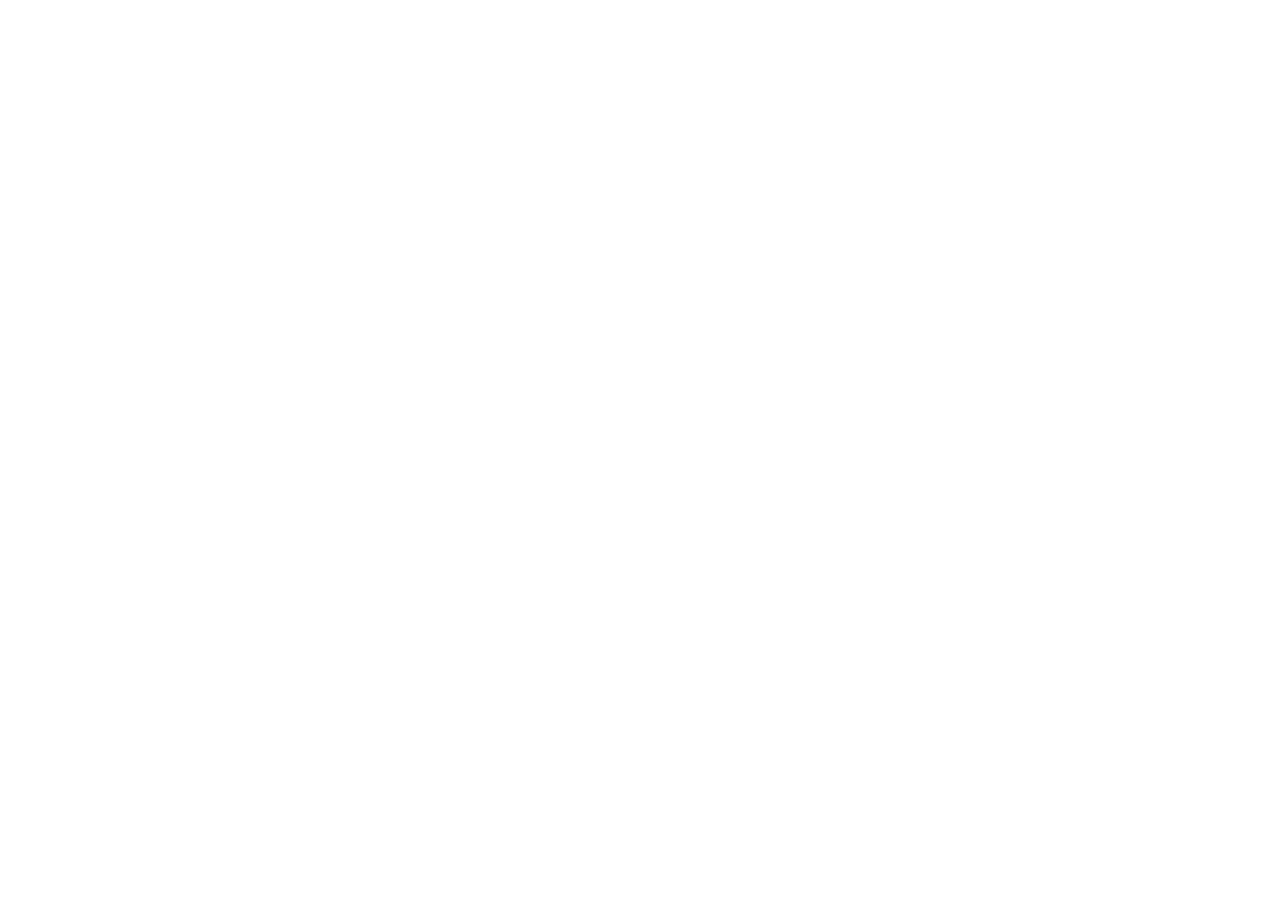
==== home.html @ 596e9cb1 "criate home.html" ====
<!DOCTYPE html>
<html lang="pt-br">
<head>
    <meta charset="UTF-8">
    <meta name="viewport" content="width=device-width, initial-scale=1.0">
    <title>Inicio</title>
    <link href="https://cdn.jsdelivr.net/npm/bootstrap@5.3.2/dist/css/bootstrap.min.css" rel="stylesheet" integrity="sha384-T3c6CoIi6uLrA9TneNEoa7RxnatzjcDSCmG1MXxSR1GAsXEV/Dwwykc2MPK8M2HN" crossorigin="anonymous">
    <script src="https://cdn.jsdelivr.net/npm/bootstrap@5.3.2/dist/js/bootstrap.bundle.min.js" integrity="sha384-C6RzsynM9kWDrMNeT87bh95OGNyZPhcTNXj1NW7RuBCsyN/o0jlpcV8Qyq46cDfL" crossorigin="anonymous"></script>
</head>
<body>
    
</body>
</html>
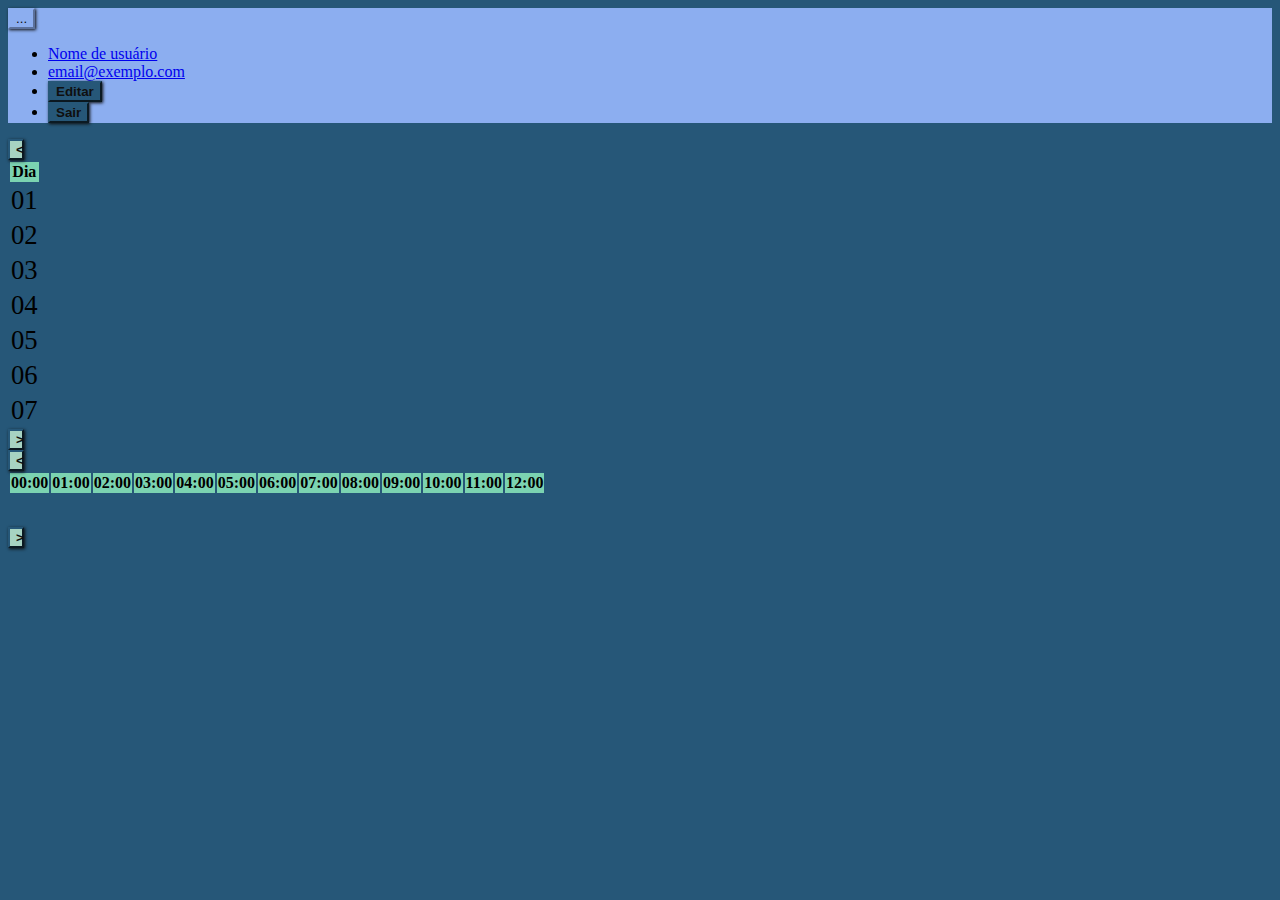
==== commit 37b2b54a: "criate home screen look" ====
--- a/home.html
+++ b/home.html
@@ -6,8 +6,208 @@
     <title>Inicio</title>
     <link href="https://cdn.jsdelivr.net/npm/bootstrap@5.3.2/dist/css/bootstrap.min.css" rel="stylesheet" integrity="sha384-T3c6CoIi6uLrA9TneNEoa7RxnatzjcDSCmG1MXxSR1GAsXEV/Dwwykc2MPK8M2HN" crossorigin="anonymous">
     <script src="https://cdn.jsdelivr.net/npm/bootstrap@5.3.2/dist/js/bootstrap.bundle.min.js" integrity="sha384-C6RzsynM9kWDrMNeT87bh95OGNyZPhcTNXj1NW7RuBCsyN/o0jlpcV8Qyq46cDfL" crossorigin="anonymous"></script>
+    <link href="./style/style.css" rel="stylesheet">
 </head>
-<body>
-    
+<body class="container-fluid p-0 bg-secondary">
+    <header class="p-2 bg-primary hstack">
+        <div class="dropdown ms-auto">
+            <button class="btn btn-primary dropdown-toggle" type="button" data-bs-toggle="dropdown" aria-expanded="false">
+              ...
+            </button>
+            <ul class="dropdown-menu text-center shadow">
+              <li class="my-1"><a class="dropdown-item text-wrap" href="#">Nome de usuário</a></li>
+              <li class="my-1"><a class="dropdown-item text-wrap" href="#">email@exemplo.com</a></li>
+              <li class="my-1 mt-3"><button class="btn btn-secondary">Editar</button></li>
+              <li class="my-1"><button class="btn btn-secondary">Sair</button></li>
+            </ul>
+        </div>
+    </header>
+    <content class="content container-fluid d-flex justify-content-center py-3 mt-2">
+      <content class="hstack gap-3 justify-content-center w-100">
+        <div class="hstack gap-1 justify-content-center col-2">    
+          <button class="btn btn-secondary btn-scroll h-100"><</button>        
+          <div id="content-dias" class="bg-info overflow-hidden p-0 h-100 rounded-3 col-4">
+            <table class="table table-hover table-bordered border-dark h-100 text-center">
+              <thead>
+                <tr>
+                  <th>Dia</th>
+                </tr>
+              </thead>
+              <tbody>
+                <tr>
+                  <td>01</td>
+                </tr>        
+                <tr>
+                  <td>02</td>
+                </tr>        
+                <tr>
+                  <td>03</td>
+                </tr>        
+                <tr>
+                  <td>04</td>
+                </tr>        
+                <tr>
+                  <td>05</td>
+                </tr>        
+                <tr>
+                  <td>06</td>
+                </tr>        
+                <tr>
+                  <td>07</td>
+                </tr>        
+              </tbody>
+            </table>
+          </div>
+          <button class="btn btn-secondary btn-scroll h-100">></button>
+        </div>
+        <div class="hstack gap-1 justify-content-center col-9">
+          <button class="btn btn-secondary btn-scroll h-100"><</button>
+          <div class="bg-info overflow-hidden p-0 w-100 h-100 rounded-3">        
+            <table class="table table-hover table-bordered border-dark w-100 h-100">
+                <thead>
+                  <tr>
+                    <th>00:00</th>
+                    <th>01:00</th>
+                    <th>02:00</th>
+                    <th>03:00</th>
+                    <th>04:00</th>
+                    <th>05:00</th>
+                    <th>06:00</th>
+                    <th>07:00</th>
+                    <th>08:00</th>
+                    <th>09:00</th>
+                    <th>10:00</th>
+                    <th>11:00</th>
+                    <th>12:00</th>
+                  </tr>
+                </thead>
+                <tbody>
+                  <tr>
+                    <td></td>
+                    <td></td>
+                    <td></td>
+                    <td></td>
+                    <td></td>
+                    <td></td>
+                    <td></td>
+                    <td></td>
+                    <td></td>
+                    <td></td>
+                    <td></td>
+                    <td></td>
+                    <td></td>
+                  </tr>
+                  <tr>
+                    <td></td>
+                    <td></td>
+                    <td></td>
+                    <td></td>
+                    <td></td>
+                    <td></td>
+                    <td></td>
+                    <td></td>
+                    <td></td>
+                    <td></td>
+                    <td></td>
+                    <td></td>
+                    <td></td>
+                  </tr>
+                  <tr>
+                    <td></td>
+                    <td></td>
+                    <td></td>
+                    <td></td>
+                    <td></td>
+                    <td></td>
+                    <td></td>
+                    <td></td>
+                    <td></td>
+                    <td></td>
+                    <td></td>
+                    <td></td>
+                    <td></td>
+                  </tr>
+                  <tr>
+                    <td></td>
+                    <td></td>
+                    <td></td>
+                    <td></td>
+                    <td></td>
+                    <td></td>
+                    <td></td>
+                    <td></td>
+                    <td></td>
+                    <td></td>
+                    <td></td>
+                    <td></td>
+                    <td></td>
+                  </tr>
+                  <tr>
+                    <td></td>
+                    <td></td>
+                    <td></td>
+                    <td></td>
+                    <td></td>
+                    <td></td>
+                    <td></td>
+                    <td></td>
+                    <td></td>
+                    <td></td>
+                    <td></td>
+                    <td></td>
+                    <td></td>
+                  </tr>
+                  <tr>
+                    <td></td>
+                    <td></td>
+                    <td></td>
+                    <td></td>
+                    <td></td>
+                    <td></td>
+                    <td></td>
+                    <td></td>
+                    <td></td>
+                    <td></td>
+                    <td></td>
+                    <td></td>
+                    <td></td>
+                  </tr>
+                  <tr>
+                    <td></td>
+                    <td></td>
+                    <td></td>
+                    <td></td>
+                    <td></td>
+                    <td></td>
+                    <td></td>
+                    <td></td>
+                    <td></td>
+                    <td></td>
+                    <td></td>
+                    <td></td>
+                    <td></td>
+                  </tr>
+                  <tr>
+                    <td></td>
+                    <td></td>
+                    <td></td>
+                    <td></td>
+                    <td></td>
+                    <td></td>
+                    <td></td>
+                    <td></td>
+                    <td></td>
+                    <td></td>
+                    <td></td>
+                    <td></td>
+                    <td></td>
+                  </tr>
+                </tbody>
+            </table>
+          </div>
+          <button class="btn btn-secondary btn-scroll h-100">></button>
+        </div>
+      </content>
+    </content>
 </body>
 </html>--- a/style/style.css
+++ b/style/style.css
@@ -0,0 +1,27 @@
+@import url("./colors.css");
+@import url("./reset.css");
+
+.content{
+    height: 90vh;
+}
+.btn-scroll{
+    width: 1vw;
+    background-color: var(--TERTIARY-COLOR);
+}
+
+.btn-scroll:hover, .btn-scroll:active{
+    width: 1vw;
+    background-color: var(--DETAIL-PRIMARY-COLOR) !important;
+}
+
+.btn-scroll:active{
+    opacity: 80%;
+}
+
+#content-dias{
+    min-width: 50px;
+}
+
+#content-dias td{
+    font-size: 20pt;
+}
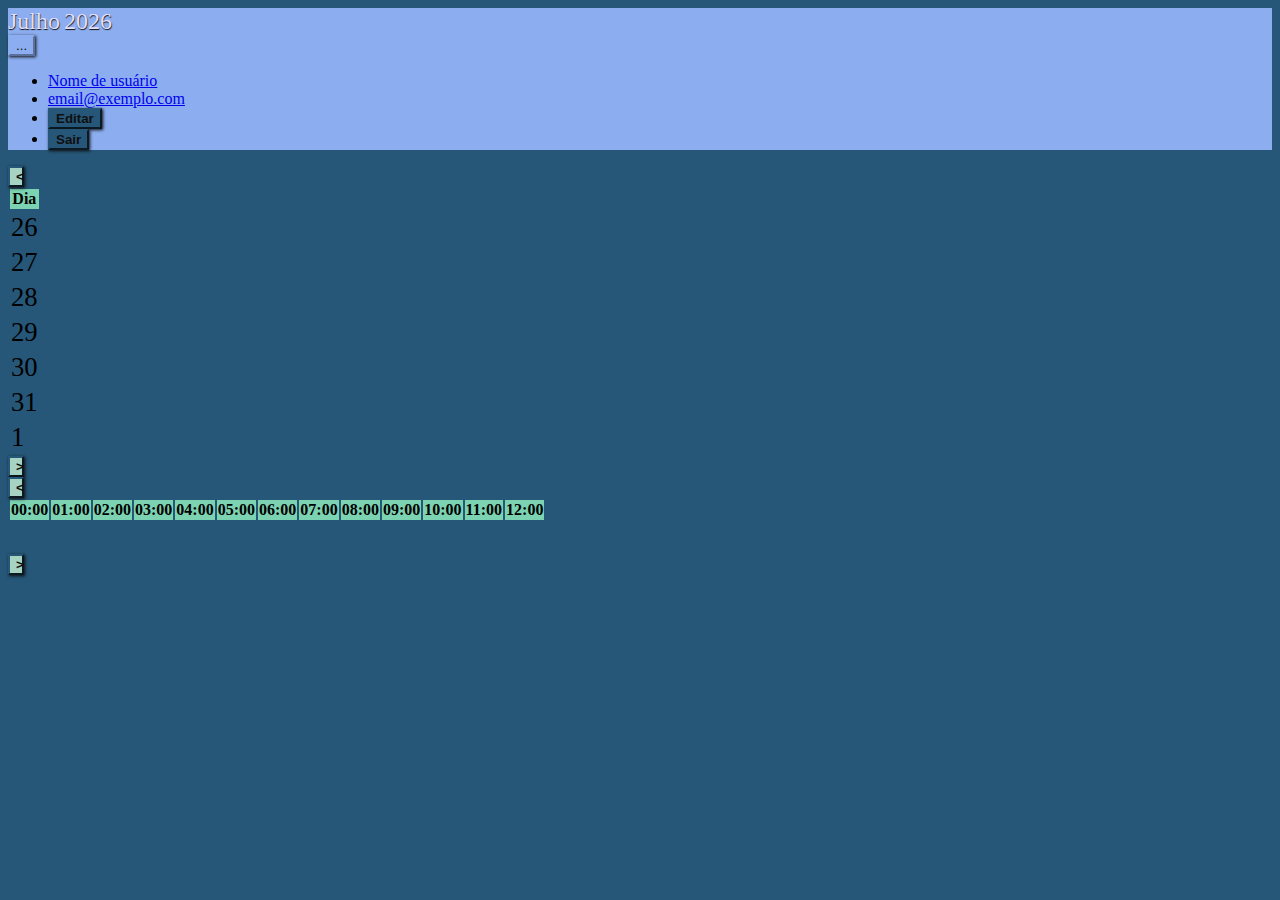
==== commit 421711dc: "adds futures of the week" ====
--- a/home.html
+++ b/home.html
@@ -7,61 +7,46 @@
     <link href="https://cdn.jsdelivr.net/npm/bootstrap@5.3.2/dist/css/bootstrap.min.css" rel="stylesheet" integrity="sha384-T3c6CoIi6uLrA9TneNEoa7RxnatzjcDSCmG1MXxSR1GAsXEV/Dwwykc2MPK8M2HN" crossorigin="anonymous">
     <script src="https://cdn.jsdelivr.net/npm/bootstrap@5.3.2/dist/js/bootstrap.bundle.min.js" integrity="sha384-C6RzsynM9kWDrMNeT87bh95OGNyZPhcTNXj1NW7RuBCsyN/o0jlpcV8Qyq46cDfL" crossorigin="anonymous"></script>
     <link href="./style/style.css" rel="stylesheet">
+    <script defer src="./scripts/index.js"></script>
 </head>
 <body class="container-fluid p-0 bg-secondary">
-    <header class="p-2 bg-primary hstack">
-        <div class="dropdown ms-auto">
-            <button class="btn btn-primary dropdown-toggle" type="button" data-bs-toggle="dropdown" aria-expanded="false">
-              ...
-            </button>
-            <ul class="dropdown-menu text-center shadow">
-              <li class="my-1"><a class="dropdown-item text-wrap" href="#">Nome de usuário</a></li>
-              <li class="my-1"><a class="dropdown-item text-wrap" href="#">email@exemplo.com</a></li>
-              <li class="my-1 mt-3"><button class="btn btn-secondary">Editar</button></li>
-              <li class="my-1"><button class="btn btn-secondary">Sair</button></li>
-            </ul>
-        </div>
+    <header class="p-2 bg-primary d-flex">
+      <div class="text-center w-100">
+        <span id="month" class="px-1">Mes</span>
+        <span id="year" class="px-1">2023</span>
+      </div>
+      <div class="dropdown ms-auto">
+          <button class="btn btn-primary dropdown-toggle" type="button" data-bs-toggle="dropdown" aria-expanded="false">
+            ...
+          </button>
+          <ul class="dropdown-menu text-center shadow">
+            <li class="my-1"><a class="dropdown-item text-wrap" href="#">Nome de usuário</a></li>
+            <li class="my-1"><a class="dropdown-item text-wrap" href="#">email@exemplo.com</a></li>
+            <li class="my-1 mt-3"><button class="btn btn-secondary">Editar</button></li>
+            <li class="my-1"><button class="btn btn-secondary">Sair</button></li>
+          </ul>
+      </div>
     </header>
-    <content class="content container-fluid d-flex justify-content-center py-3 mt-2">
+    <content class="content container-fluid d-flex flex-column justify-content-around align-items-center py-3">
       <content class="hstack gap-3 justify-content-center w-100">
         <div class="hstack gap-1 justify-content-center col-2">    
-          <button class="btn btn-secondary btn-scroll h-100"><</button>        
-          <div id="content-dias" class="bg-info overflow-hidden p-0 h-100 rounded-3 col-4">
-            <table class="table table-hover table-bordered border-dark h-100 text-center">
+          <button id="btn-days-left" class="btn btn-secondary btn-scroll h-100"><</button>        
+          <div id="content-dias" class="bg-light p-0 h-100 rounded-3 col-4">
+            <table id="days" class="table table-hover table-bordered border-dark h-100 text-center">
               <thead>
                 <tr>
                   <th>Dia</th>
                 </tr>
               </thead>
               <tbody>
-                <tr>
-                  <td>01</td>
-                </tr>        
-                <tr>
-                  <td>02</td>
-                </tr>        
-                <tr>
-                  <td>03</td>
-                </tr>        
-                <tr>
-                  <td>04</td>
-                </tr>        
-                <tr>
-                  <td>05</td>
-                </tr>        
-                <tr>
-                  <td>06</td>
-                </tr>        
-                <tr>
-                  <td>07</td>
-                </tr>        
+
               </tbody>
             </table>
           </div>
           <button class="btn btn-secondary btn-scroll h-100">></button>
         </div>
         <div class="hstack gap-1 justify-content-center col-9">
-          <button class="btn btn-secondary btn-scroll h-100"><</button>
+          <button id="btn-scroll-left" class="btn btn-secondary btn-scroll h-100"><</button>
           <div class="bg-info overflow-hidden p-0 w-100 h-100 rounded-3">        
             <table class="table table-hover table-bordered border-dark w-100 h-100">
                 <thead>
@@ -205,7 +190,7 @@
                 </tbody>
             </table>
           </div>
-          <button class="btn btn-secondary btn-scroll h-100">></button>
+          <button id="btn-scroll-right" class="btn btn-secondary btn-scroll h-100">></button>
         </div>
       </content>
     </content>
--- a/style/style.css
+++ b/style/style.css
@@ -25,3 +25,13 @@
 #content-dias td{
     font-size: 20pt;
 }
+
+.move-to-left{
+    transform: translateX(2rem);
+}
+
+#month, #year{
+    color: var(--WHITE);
+    font-size: 18pt;
+    text-shadow: 0.5px 0.5px 1px var(--BLACK);
+}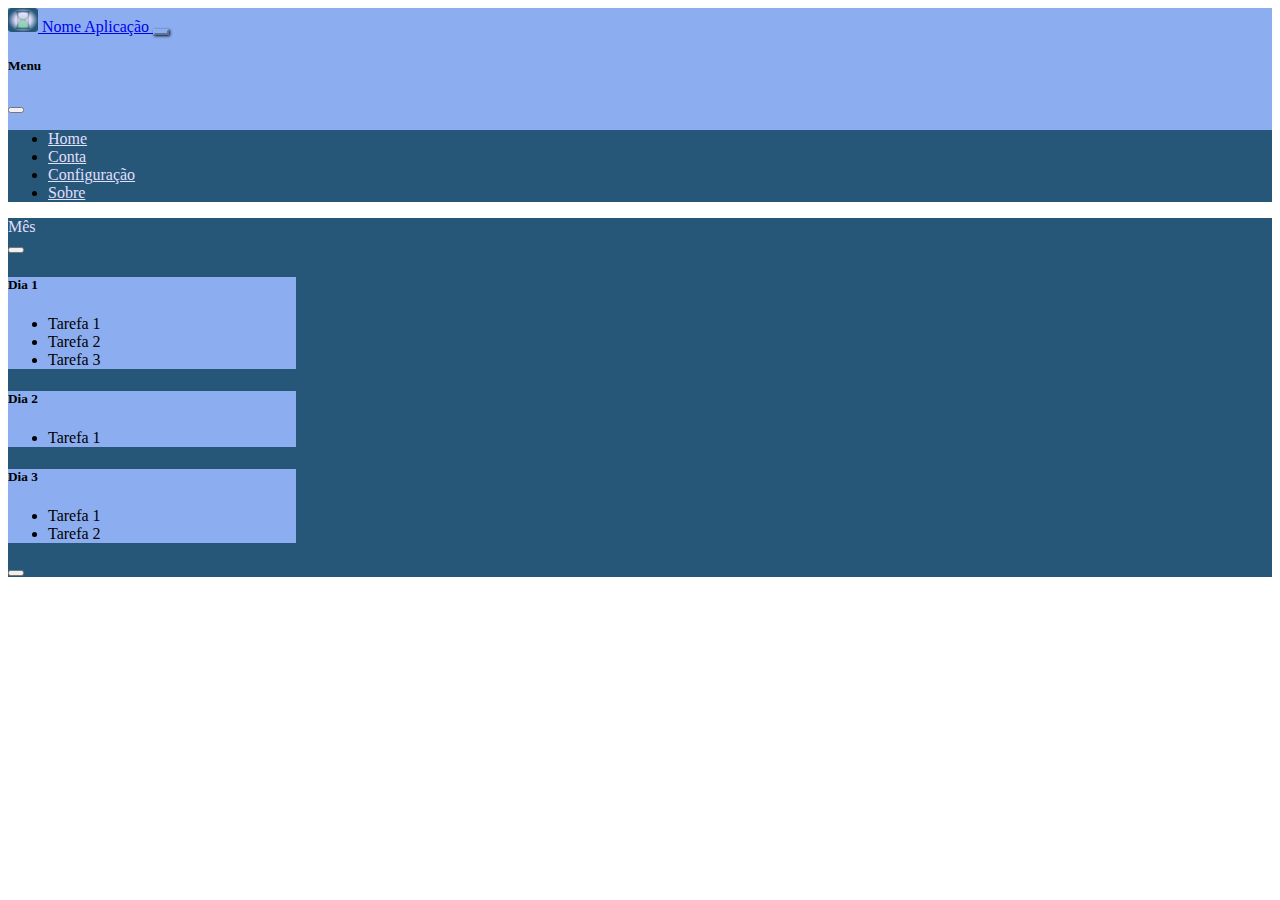
==== commit 75efe176: "refactored home design" ====
--- a/home.html
+++ b/home.html
@@ -1,198 +1,102 @@
 <!DOCTYPE html>
-<html lang="pt-br">
+<html lang="en">
+
 <head>
     <meta charset="UTF-8">
     <meta name="viewport" content="width=device-width, initial-scale=1.0">
-    <title>Inicio</title>
-    <link href="https://cdn.jsdelivr.net/npm/bootstrap@5.3.2/dist/css/bootstrap.min.css" rel="stylesheet" integrity="sha384-T3c6CoIi6uLrA9TneNEoa7RxnatzjcDSCmG1MXxSR1GAsXEV/Dwwykc2MPK8M2HN" crossorigin="anonymous">
-    <script src="https://cdn.jsdelivr.net/npm/bootstrap@5.3.2/dist/js/bootstrap.bundle.min.js" integrity="sha384-C6RzsynM9kWDrMNeT87bh95OGNyZPhcTNXj1NW7RuBCsyN/o0jlpcV8Qyq46cDfL" crossorigin="anonymous"></script>
-    <link href="./style/style.css" rel="stylesheet">
-    <script defer src="./scripts/index.js"></script>
+    <title>Home</title>
+    <link rel="shortcut icon" href="./assets/img/favicon.ico" type="image/x-icon">
+    <link rel="stylesheet" href="https://unicons.iconscout.com/release/v2.1.9/css/unicons.css">
+    <link href="https://cdn.jsdelivr.net/npm/bootstrap@5.3.2/dist/css/bootstrap.min.css" rel="stylesheet"
+        integrity="sha384-T3c6CoIi6uLrA9TneNEoa7RxnatzjcDSCmG1MXxSR1GAsXEV/Dwwykc2MPK8M2HN" crossorigin="anonymous">
+    <script src="https://cdn.jsdelivr.net/npm/bootstrap@5.3.2/dist/js/bootstrap.bundle.min.js"
+        integrity="sha384-C6RzsynM9kWDrMNeT87bh95OGNyZPhcTNXj1NW7RuBCsyN/o0jlpcV8Qyq46cDfL"
+        crossorigin="anonymous"></script>
+    <link rel="stylesheet" href="./style/style.css">
 </head>
-<body class="container-fluid p-0 bg-secondary">
-    <header class="p-2 bg-primary d-flex">
-      <div class="text-center w-100">
-        <span id="month" class="px-1">Mes</span>
-        <span id="year" class="px-1">2023</span>
-      </div>
-      <div class="dropdown ms-auto">
-          <button class="btn btn-primary dropdown-toggle" type="button" data-bs-toggle="dropdown" aria-expanded="false">
-            ...
-          </button>
-          <ul class="dropdown-menu text-center shadow">
-            <li class="my-1"><a class="dropdown-item text-wrap" href="#">Nome de usuário</a></li>
-            <li class="my-1"><a class="dropdown-item text-wrap" href="#">email@exemplo.com</a></li>
-            <li class="my-1 mt-3"><button class="btn btn-secondary">Editar</button></li>
-            <li class="my-1"><button class="btn btn-secondary">Sair</button></li>
-          </ul>
-      </div>
+
+<body>
+    <header>
+        <nav class="navbar bg-body-tertiary bg-primary">
+            <div class="container-fluid">
+                <a class="navbar-brand" href="#">
+                    <img src="./assets/img/Plugin icon - 1.png" alt="Logo" width="30" height="24"
+                        class="d-inline-block align-text-top">
+                    Nome Aplicação
+                </a>
+                <button class="navbar-toggler btn-primary" type="button" data-bs-toggle="offcanvas"
+                    data-bs-target="#offcanvasNavbar" aria-controls="offcanvasNavbar" aria-label="Toggle navigation">
+                    <span class="navbar-toggler-icon"></span>
+                </button>
+                <div class="offcanvas offcanvas-end bg-primary" tabindex="-1" id="offcanvasNavbar"
+                    aria-labelledby="offcanvasNavbarLabel">
+                    <div class="offcanvas-header">
+                        <h5 class="offcanvas-title" id="offcanvasNavbarLabel">Menu</h5>
+                        <button type="button" class="btn-close" data-bs-dismiss="offcanvas" aria-label="Close"></button>
+                    </div>
+                    <div class="offcanvas-body bg-secondary">
+                        <ul class="navbar-nav justify-content-end flex-grow-1 pe-3">
+                            <li class="nav-item">
+                                <a class="nav-link active  text-secondary" aria-current="page" href="./index.html">Home</a>
+                            </li>
+                            <li class="nav-item">
+                                <a class="nav-link active  text-secondary" aria-current="page" href="./conta.html">Conta</a>
+                            </li>
+                            <li class="nav-item">
+                                <a class="nav-link active  text-secondary" aria-current="page" href="#">Configuração</a>
+                            </li>
+                            <li class="nav-item">
+                                <a class="nav-link active  text-secondary" aria-current="page" href="#">Sobre</a>
+                            </li>
+
+                        </ul>
+                    </div>
+                </div>
+            </div>
+        </nav>
     </header>
-    <content class="content container-fluid d-flex flex-column justify-content-around align-items-center py-3">
-      <content class="hstack gap-3 justify-content-center w-100">
-        <div class="hstack gap-1 justify-content-center col-2">    
-          <button id="btn-days-left" class="btn btn-secondary btn-scroll h-100"><</button>        
-          <div id="content-dias" class="bg-light p-0 h-100 rounded-3 col-4">
-            <table id="days" class="table table-hover table-bordered border-dark h-100 text-center">
-              <thead>
-                <tr>
-                  <th>Dia</th>
-                </tr>
-              </thead>
-              <tbody>
+    <main class="h-100 bg-secondary">
+        <section class="h-100">
+            <div class="text-center p-3 fs-1 text-secondary">Mês</div>
+            <div class="container-fluid d-flex justify-content-center align-items-center h-75">
+                <button class="btn mx-2">
+                    <i class="uil uil-arrow-circle-left fs-1 text-secondary"></i>
+                </button>
+                <div class="row">
+                    <div class="card m-2 col bg-primary shadow" style="width: 18rem;">
+                        <div class="py-4">
+                            <h5 class="card-title text-center">Dia 1</h5>
+                        </div>
+                        <ul class="list-group list-group-flush py-2">
+                            <li class="list-group-item list-group-item-action list-group-item-info">Tarefa 1</li>
+                            <li class="list-group-item list-group-item-action list-group-item-info">Tarefa 2</li>
+                            <li class="list-group-item list-group-item-action list-group-item-info">Tarefa 3</li>
+                        </ul>
+                    </div>
+                    <div class="card m-2 col bg-primary shadow" style="width: 18rem;">
+                        <div class="py-4">
+                            <h5 class="card-title text-center">Dia 2</h5>
+                        </div>
+                        <ul class="list-group list-group-flush  py-2">
+                            <li class="list-group-item list-group-item-action list-group-item-info">Tarefa 1</li>
+                        </ul>
+                    </div>
+                    <div class="card m-2 col bg-primary shadow" style="width: 18rem;">
+                        <div class="py-4">
+                            <h5 class="card-title text-center">Dia 3</h5>
+                        </div>
+                        <ul class="list-group list-group-flush  py-2">
+                            <li class="list-group-item list-group-item-action list-group-item-info">Tarefa 1</li>
+                            <li class="list-group-item list-group-item-action list-group-item-info">Tarefa 2</li>
+                        </ul>
+                    </div>
+                </div>
+                <button class="btn mx-2">
+                    <i class="uil uil-arrow-circle-right fs-1 text-secondary"></i>
+                </button>
+            </div>
+        </section>
+    </main>
+</body>
 
-              </tbody>
-            </table>
-          </div>
-          <button class="btn btn-secondary btn-scroll h-100">></button>
-        </div>
-        <div class="hstack gap-1 justify-content-center col-9">
-          <button id="btn-scroll-left" class="btn btn-secondary btn-scroll h-100"><</button>
-          <div class="bg-info overflow-hidden p-0 w-100 h-100 rounded-3">        
-            <table class="table table-hover table-bordered border-dark w-100 h-100">
-                <thead>
-                  <tr>
-                    <th>00:00</th>
-                    <th>01:00</th>
-                    <th>02:00</th>
-                    <th>03:00</th>
-                    <th>04:00</th>
-                    <th>05:00</th>
-                    <th>06:00</th>
-                    <th>07:00</th>
-                    <th>08:00</th>
-                    <th>09:00</th>
-                    <th>10:00</th>
-                    <th>11:00</th>
-                    <th>12:00</th>
-                  </tr>
-                </thead>
-                <tbody>
-                  <tr>
-                    <td></td>
-                    <td></td>
-                    <td></td>
-                    <td></td>
-                    <td></td>
-                    <td></td>
-                    <td></td>
-                    <td></td>
-                    <td></td>
-                    <td></td>
-                    <td></td>
-                    <td></td>
-                    <td></td>
-                  </tr>
-                  <tr>
-                    <td></td>
-                    <td></td>
-                    <td></td>
-                    <td></td>
-                    <td></td>
-                    <td></td>
-                    <td></td>
-                    <td></td>
-                    <td></td>
-                    <td></td>
-                    <td></td>
-                    <td></td>
-                    <td></td>
-                  </tr>
-                  <tr>
-                    <td></td>
-                    <td></td>
-                    <td></td>
-                    <td></td>
-                    <td></td>
-                    <td></td>
-                    <td></td>
-                    <td></td>
-                    <td></td>
-                    <td></td>
-                    <td></td>
-                    <td></td>
-                    <td></td>
-                  </tr>
-                  <tr>
-                    <td></td>
-                    <td></td>
-                    <td></td>
-                    <td></td>
-                    <td></td>
-                    <td></td>
-                    <td></td>
-                    <td></td>
-                    <td></td>
-                    <td></td>
-                    <td></td>
-                    <td></td>
-                    <td></td>
-                  </tr>
-                  <tr>
-                    <td></td>
-                    <td></td>
-                    <td></td>
-                    <td></td>
-                    <td></td>
-                    <td></td>
-                    <td></td>
-                    <td></td>
-                    <td></td>
-                    <td></td>
-                    <td></td>
-                    <td></td>
-                    <td></td>
-                  </tr>
-                  <tr>
-                    <td></td>
-                    <td></td>
-                    <td></td>
-                    <td></td>
-                    <td></td>
-                    <td></td>
-                    <td></td>
-                    <td></td>
-                    <td></td>
-                    <td></td>
-                    <td></td>
-                    <td></td>
-                    <td></td>
-                  </tr>
-                  <tr>
-                    <td></td>
-                    <td></td>
-                    <td></td>
-                    <td></td>
-                    <td></td>
-                    <td></td>
-                    <td></td>
-                    <td></td>
-                    <td></td>
-                    <td></td>
-                    <td></td>
-                    <td></td>
-                    <td></td>
-                  </tr>
-                  <tr>
-                    <td></td>
-                    <td></td>
-                    <td></td>
-                    <td></td>
-                    <td></td>
-                    <td></td>
-                    <td></td>
-                    <td></td>
-                    <td></td>
-                    <td></td>
-                    <td></td>
-                    <td></td>
-                    <td></td>
-                  </tr>
-                </tbody>
-            </table>
-          </div>
-          <button id="btn-scroll-right" class="btn btn-secondary btn-scroll h-100">></button>
-        </div>
-      </content>
-    </content>
-</body>
-</html>+</html> --- a/style/style.css
+++ b/style/style.css
@@ -1,8 +1,8 @@
 @import url("./colors.css");
 @import url("./reset.css");
 
-.content{
-    height: 90vh;
+body{
+    height: 91.25vh;
 }
 .btn-scroll{
     width: 1vw;
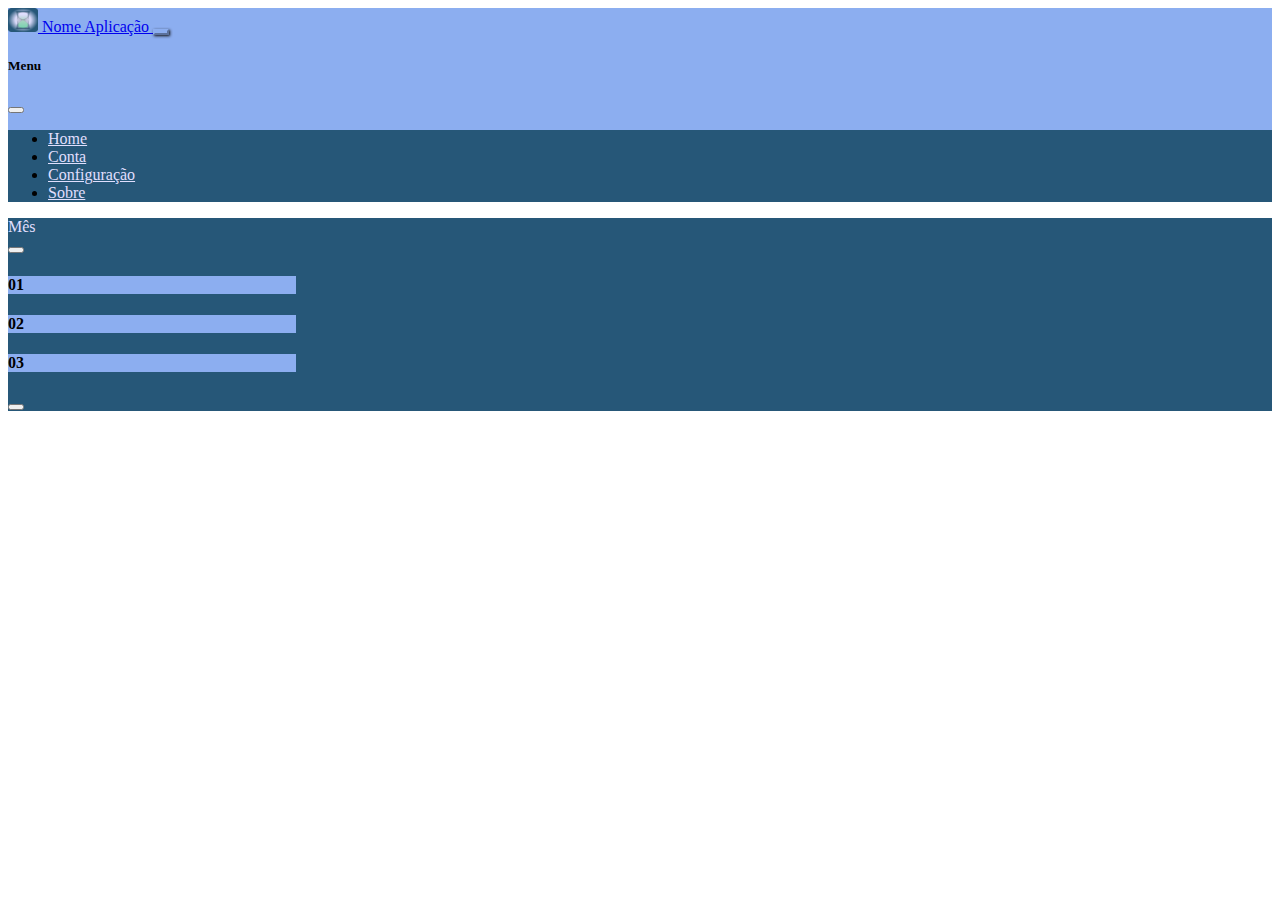
==== commit 7d4ecd1c: "adds tasks loading function to home" ====
--- a/home.html
+++ b/home.html
@@ -13,6 +13,7 @@
         integrity="sha384-C6RzsynM9kWDrMNeT87bh95OGNyZPhcTNXj1NW7RuBCsyN/o0jlpcV8Qyq46cDfL"
         crossorigin="anonymous"></script>
     <link rel="stylesheet" href="./style/style.css">
+    <script defer src="./index.js" type="module"></script>
 </head>
 
 <body>
@@ -21,7 +22,7 @@
             <div class="container-fluid">
                 <a class="navbar-brand" href="#">
                     <img src="./assets/img/Plugin icon - 1.png" alt="Logo" width="30" height="24"
-                        class="d-inline-block align-text-top">
+                        class="d-inline-block align-text-top img-fluid">
                     Nome Aplicação
                 </a>
                 <button class="navbar-toggler btn-primary" type="button" data-bs-toggle="offcanvas"
@@ -63,31 +64,25 @@
                     <i class="uil uil-arrow-circle-left fs-1 text-secondary"></i>
                 </button>
                 <div class="row">
-                    <div class="card m-2 col bg-primary shadow" style="width: 18rem;">
-                        <div class="py-4">
-                            <h5 class="card-title text-center">Dia 1</h5>
+                    <div id="teste" class="card m-2 col bg-primary shadow" style="width: 18rem;">
+                        <div class="py-3">
+                            <h4 class="card-title text-center">01</h4>
                         </div>
                         <ul class="list-group list-group-flush py-2">
-                            <li class="list-group-item list-group-item-action list-group-item-info">Tarefa 1</li>
-                            <li class="list-group-item list-group-item-action list-group-item-info">Tarefa 2</li>
-                            <li class="list-group-item list-group-item-action list-group-item-info">Tarefa 3</li>
                         </ul>
                     </div>
                     <div class="card m-2 col bg-primary shadow" style="width: 18rem;">
-                        <div class="py-4">
-                            <h5 class="card-title text-center">Dia 2</h5>
+                        <div class="py-3">
+                            <h4 class="card-title text-center">02</h4>
                         </div>
                         <ul class="list-group list-group-flush  py-2">
-                            <li class="list-group-item list-group-item-action list-group-item-info">Tarefa 1</li>
                         </ul>
                     </div>
                     <div class="card m-2 col bg-primary shadow" style="width: 18rem;">
-                        <div class="py-4">
-                            <h5 class="card-title text-center">Dia 3</h5>
+                        <div class="py-3">
+                            <h4 class="card-title text-center">03</h4>
                         </div>
                         <ul class="list-group list-group-flush  py-2">
-                            <li class="list-group-item list-group-item-action list-group-item-info">Tarefa 1</li>
-                            <li class="list-group-item list-group-item-action list-group-item-info">Tarefa 2</li>
                         </ul>
                     </div>
                 </div>
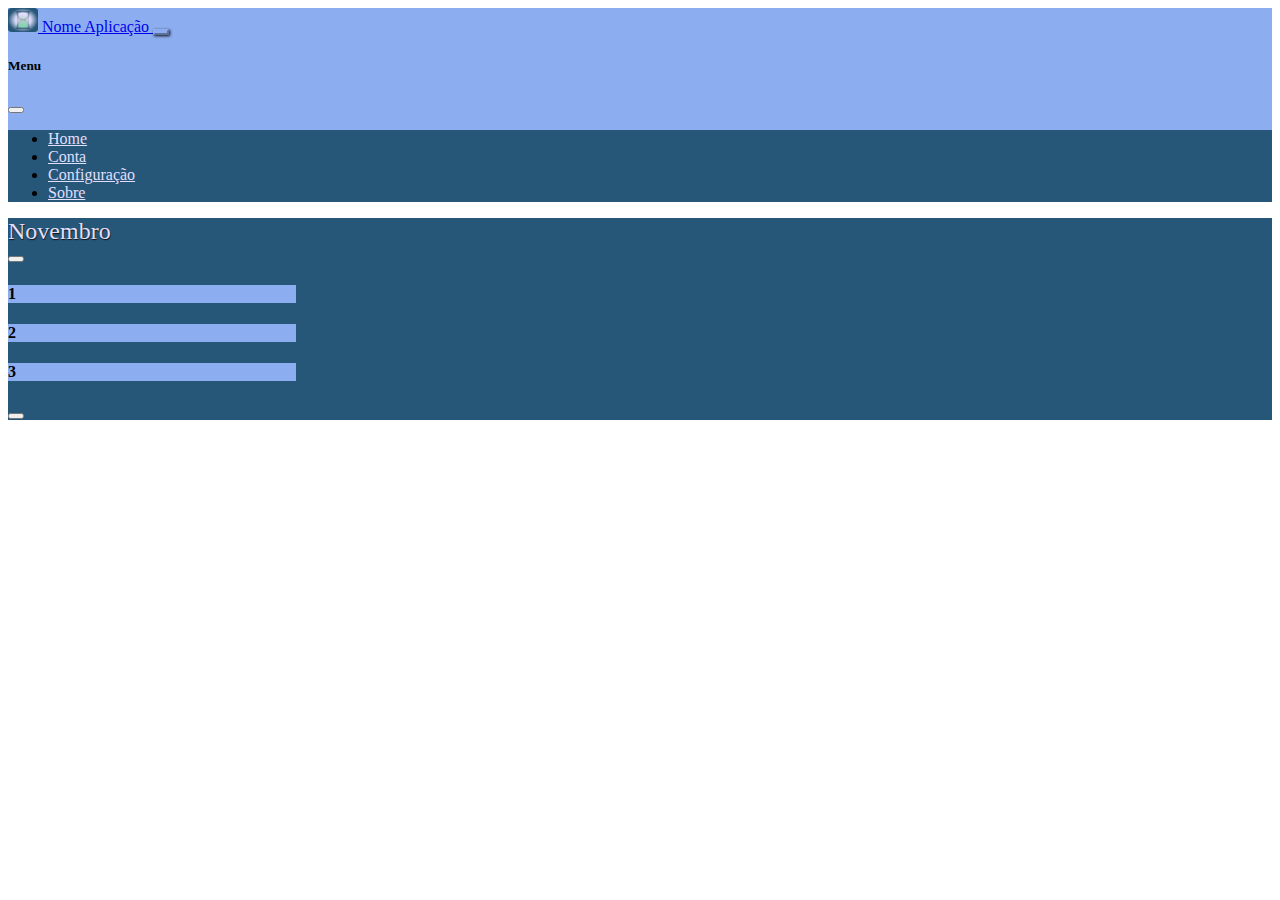
==== commit 8776b30e: "adds start function to home" ====
--- a/home.html
+++ b/home.html
@@ -41,7 +41,7 @@
                                 <a class="nav-link active  text-secondary" aria-current="page" href="./index.html">Home</a>
                             </li>
                             <li class="nav-item">
-                                <a class="nav-link active  text-secondary" aria-current="page" href="./conta.html">Conta</a>
+                                <a class="nav-link active  text-secondary" aria-current="page" href="#">Conta</a>
                             </li>
                             <li class="nav-item">
                                 <a class="nav-link active  text-secondary" aria-current="page" href="#">Configuração</a>
@@ -58,9 +58,9 @@
     </header>
     <main class="h-100 bg-secondary">
         <section class="h-100">
-            <div class="text-center p-3 fs-1 text-secondary">Mês</div>
+            <div id="month" class="text-center p-3 fs-1 text-secondary">Mês</div>
             <div class="container-fluid d-flex justify-content-center align-items-center h-75">
-                <button class="btn mx-2">
+                <button id="previousDays" class="btn mx-2">
                     <i class="uil uil-arrow-circle-left fs-1 text-secondary"></i>
                 </button>
                 <div class="row">
@@ -86,7 +86,7 @@
                         </ul>
                     </div>
                 </div>
-                <button class="btn mx-2">
+                <button id="nextDays" class="btn mx-2">
                     <i class="uil uil-arrow-circle-right fs-1 text-secondary"></i>
                 </button>
             </div>
